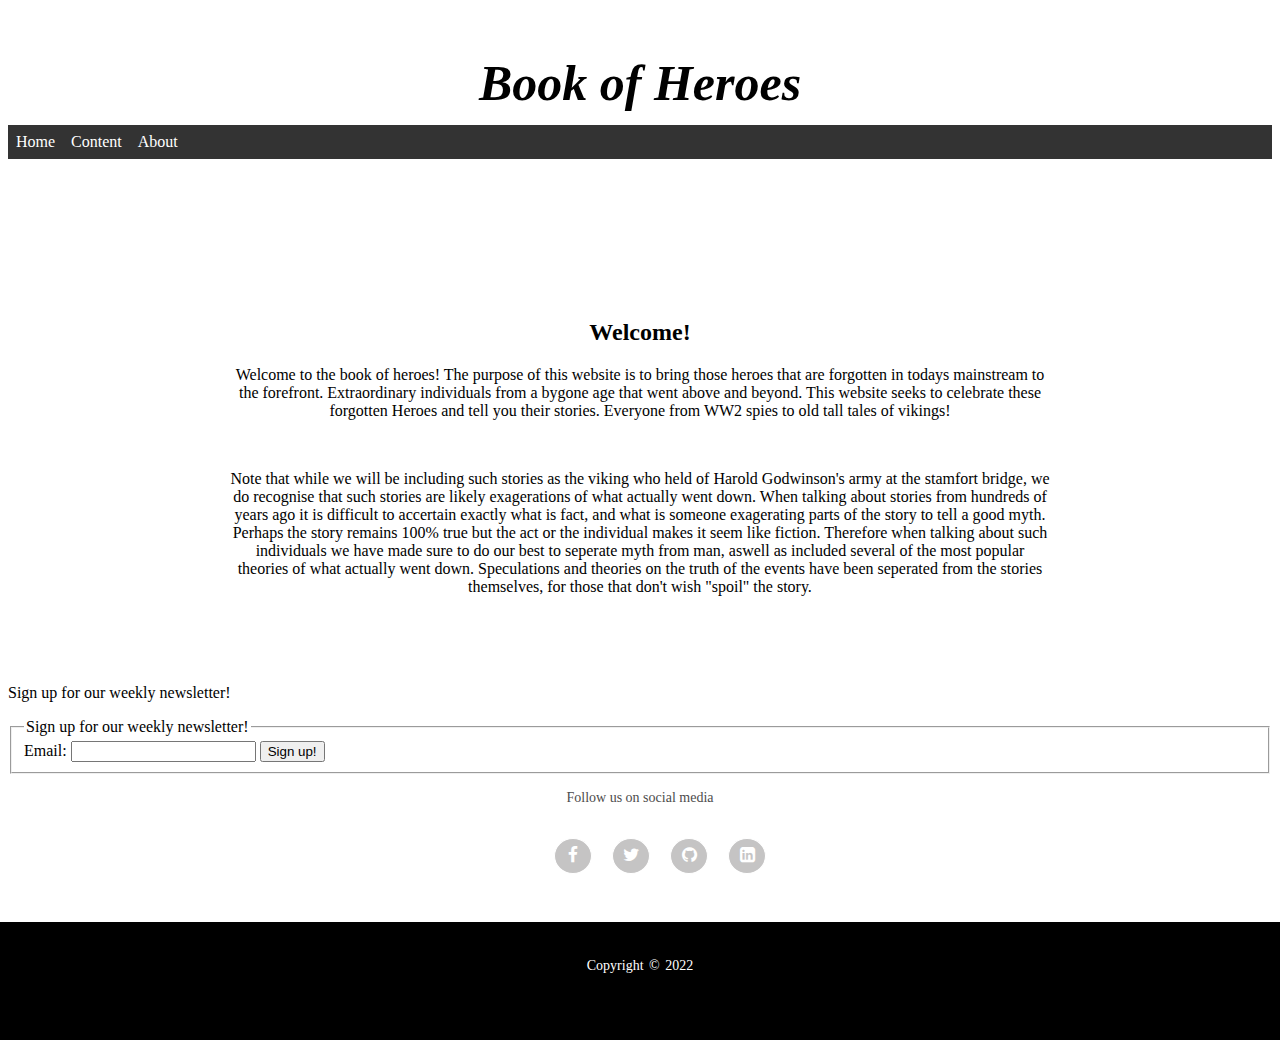
==== index.html @ 6ba252cf "first commit" ====
<!DOCTYPE html>
<html lang="en-US">

<head>
  <meta charset="utf-8">
  <meta name="viewport" content="width=device-width initial-scale:1.0">
  <meta name="keywords" content="book of heroes, unsung heroes, heroes, books, unsung, unsung heroes, books of heroes">
  <meta class="description" content="Welcome to the homepage of the Book of Heroes, the resting place for many of the unsung heroes throughout history. Grab yourself a coffee, sit down, relax and let us tell you a story.">
  <meta class="author" content="Marcelo Guinart">
  
  <title>Book of Hereoes</title>
  <link href="style.css" rel="stylesheet"/>
  <link href="https://cdnjs.cloudflare.com/ajax/libs/font-awesome/4.7.0/css/font-awesome.min.css" rel="stylesheet"/>
</head>

<body>
  <header>
    <h1><em>Book of Heroes</em></h1>
  </header>

  <nav>
    <div class="mynav">
      <ul>
        <li><a href="index.html" name="home" class="mynavcontent">Home</a></li>
        <li><a href="content.html" name="content" class="mynavcontent">Content</a></li>
        <li><a href="about.html" name="about" class="mynavcontent">About</a></li>
      </ul>
    </div>
  </nav>

  <article>
    <div id="introduction">
      <h2>Welcome!</h2>
      <section>
        <p>Welcome to the book of heroes! The purpose of this website is to bring those heroes that are forgotten in todays mainstream to the forefront. Extraordinary individuals from a bygone age that went above and beyond. This website seeks to celebrate these forgotten Heroes and tell you their stories. Everyone from WW2 spies to old tall tales of vikings!</p>
        <br>
        <p>Note that while we will be including such stories as the viking who held of Harold Godwinson's army at the stamfort bridge, we do recognise that such stories are likely exagerations of what actually went down. When talking about stories from hundreds of years ago it is difficult to accertain exactly what is fact, and what is someone exagerating parts of the story to tell a good myth. Perhaps the story remains 100% true but the act or the individual makes it seem like fiction. Therefore when talking about such individuals we have made sure to do our best to seperate myth from man, aswell as included several of the most popular theories of what actually went down. Speculations and theories on the truth of the events have been seperated from the stories themselves, for those that don't wish "spoil" the story.</p>
      </section>
    </div>
  </article>
  <br>
  <br>

  
  <div id="newsletter">
    <p>Sign up for our weekly newsletter!</p>
    <fieldset>
      <legend>Sign up for our weekly newsletter!</legend>
      <form>
        <label for="email">Email:</label>
        <input type="email" id="email" name="email" required>
        <input type="submit" value="Sign up!">
      </form>
    </fieldset>
  </div>

  <div class="footer">
     <p>Follow us on social media</p>
     <ul class="socials">
       <li><a href="https://www.facebook.com" aria-label="Follow me on facebook page" target="_blank"><i class="fa fa-facebook"></i></a></li>
       <li><a href="https://www.twitter.com" aria-label="Follow me on twitter page" target="_blank"><i class="fa fa-twitter"></i></a></li>
       <li><a href="https://www.github.com" aria-label="Check out my github" target="_blank"><i class="fa fa-github"></i></a></li>
       <li><a href="https://www.linkedin.com" aria-label="Check out my Linkedin" target="_blank"><i class="fa fa-linkedin-square"></i></a></li>
     </ul>
     <div class="footer-copyright">
       <p id="copyright-contrast">Copyright &copy; 2022</p>
     </div>
   </div>









  
  <script src="script.js"></script>

  <script src="https://replit.com/public/js/replit-badge-v2.js" theme="dark" position="bottom-right"></script>
</body>

</html>
---- style.css ----
html {
    height: 100%;
    width: 100%;
    background: white;
  }
  
  body {
    display:flexbox;
    align-items: flex-end;
  }
  
  header h1 {
    position: relative;
    top: 20px;
    left: 50%;
    transform: translate(-50%);
    font-size:50px;
    text-align: center;
  }
  
  .mynav ul {
    list-style-type: none;
    margin:0;
    padding:0;
    background-color: #333;
    overflow:hidden;
  }
  
  .mynav li{
    display:inline;
    float:left;
  }
  
  .mynav a {
    display:block;
    padding:8px;
    background-color:#333;
    color:white;
    text-decoration: none;
  }
  
  .mynav a:hover {
    background-color: aqua;
  }
  
  body #introduction {
    position: relative;
    top:60px;
    text-align: center;
    padding:80px;
    z-index:100;
    margin:0 auto;
    width: 65%;
  }
  
  #newsletter {
    z-index:100;
    position:relative;
  }
  
  
  footer {
    position: absolute;
    bottom: 0;
    background: black;
    height: auto;
    width: 100vw;
    padding: 40px 0 0 0;
  }
  
  .footer {
    display:flex;
    align-items: center;
    justify-content: center;
    flex-direction: column;
    text-align: center;
    margin:0;
    padding:0;
    box-sizing: border-box;
    color:#4d4c4c;
  }
  
  .footer p{
    margin:10px auto;
    line-height: 28px;
    font-size: 14px;
  }
  
  .socials li a {
    display:block;
    padding:8px;
    background-color:#c5c4c4;
  }
  
  .socials {
    list-style: none;
    display: flex;
    align-items: center;
    justify-content: center;
    margin:1rem 0 3rem 0;
  }
  
  .socials li {
    margin:0 10px;
  }
  
  .socials a{
    text-decoration: none;
    color:#fff;
    border: 1.1px solid white;
    padding: 5px;
    border-radius: 50%;
  }
  
  .socials a i{
    font-size: 1.1rem;
    width: 20px;
    transition: color .4s ease;
  }
  
  .socials a:hover i{
    color:aqua;
  }
  
  .footer-copyright {
    background: #000;
    width: 100vw;
    padding: 20px 20px 50px 20px;
  }
  
  .footer-copyright p{
    font-size:14px;
    word-spacing: 2px;
    align-items: center;
    justify-content: center;
  }
  
  #copyright-contrast {
    color: white; /*Due to several tests with lighthouse, i had to change the color of the text from a grey into white. Since the icons are using the same styling rule in order to render in their color, i had to add seperate ruling for the copyright text */
  }
  
  .juan-link {
    display: inline-block;
    text-decoration: none;
    overflow: hidden; /* Prevents link activation outside the container */
  }
  
  .image-container {
    text-align: center;
    position: relative;
    width:20%;
    left:50%;
    transform:translate(-50%);
  }
  
  .image-container img {
    max-width: 100%;
    height: auto;
    display: block;
    margin: 0 auto;
  }
  
  .text-below-image {
    display: block;
    text-align: center;
    margin-top: 10px;
    position: relative;
    width: 100%;
    bottom: 0;
    left: 0;
  }
  
  article>h2 {
    text-align:center;
    position:relative;
    top:30px;
    left:50%;
    transform:translate(-50%);
    z-index:100;
  }
  
  article>p {
    text-align:center;
    position:relative;
    top:20px;
    padding:10px;
  }
  
  .coming-soon {
    display:inline;
    list-style:none;
    background-color: white;
  }
  
  .list-container {
    width:25%;
    text-align:center;
    position:relative;
    display:block;
    transform:translate(-50%);
    left:50%;
    background-color:white;
  } 
  
  .coming-soon li {
    padding:5px;
    margin:10px;
  }
  
  .coming-soon a {
    text-decoration:none;
  }
  
  .juan-text {
    padding:10px;
    position:relative;
    text-align:center;
  }
  
  .juan-text h3 {
    padding-top:10px;
  }
  
  #juangarcia {
    text-align:center;
    font-size:50px;
    padding:10px;
  }
  
  #story {
    padding:5px;
    margin-top:20px;
    margin-bottom:20px;
  }
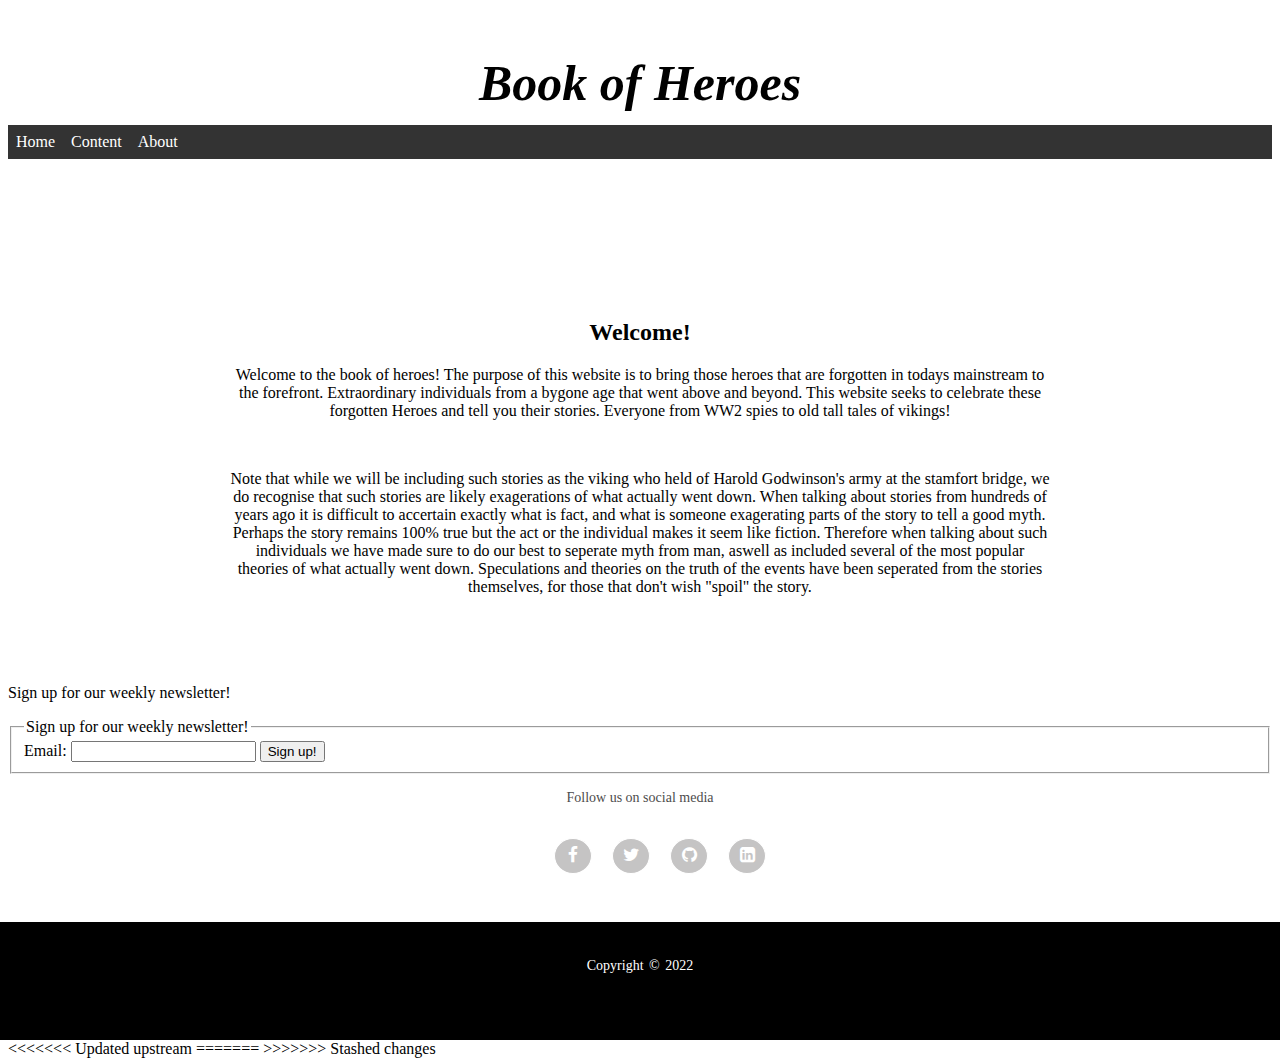
==== commit 420fbdc6: "Update index.html" ====
--- a/index.html
+++ b/index.html
@@ -67,18 +67,11 @@
      </div>
    </div>
 
+<<<<<<< Updated upstream
 
 
-
-
-
-
-
-
-  
-  <script src="script.js"></script>
-
-  <script src="https://replit.com/public/js/replit-badge-v2.js" theme="dark" position="bottom-right"></script>
+=======
+>>>>>>> Stashed changes
 </body>
 
-</html>+</html>
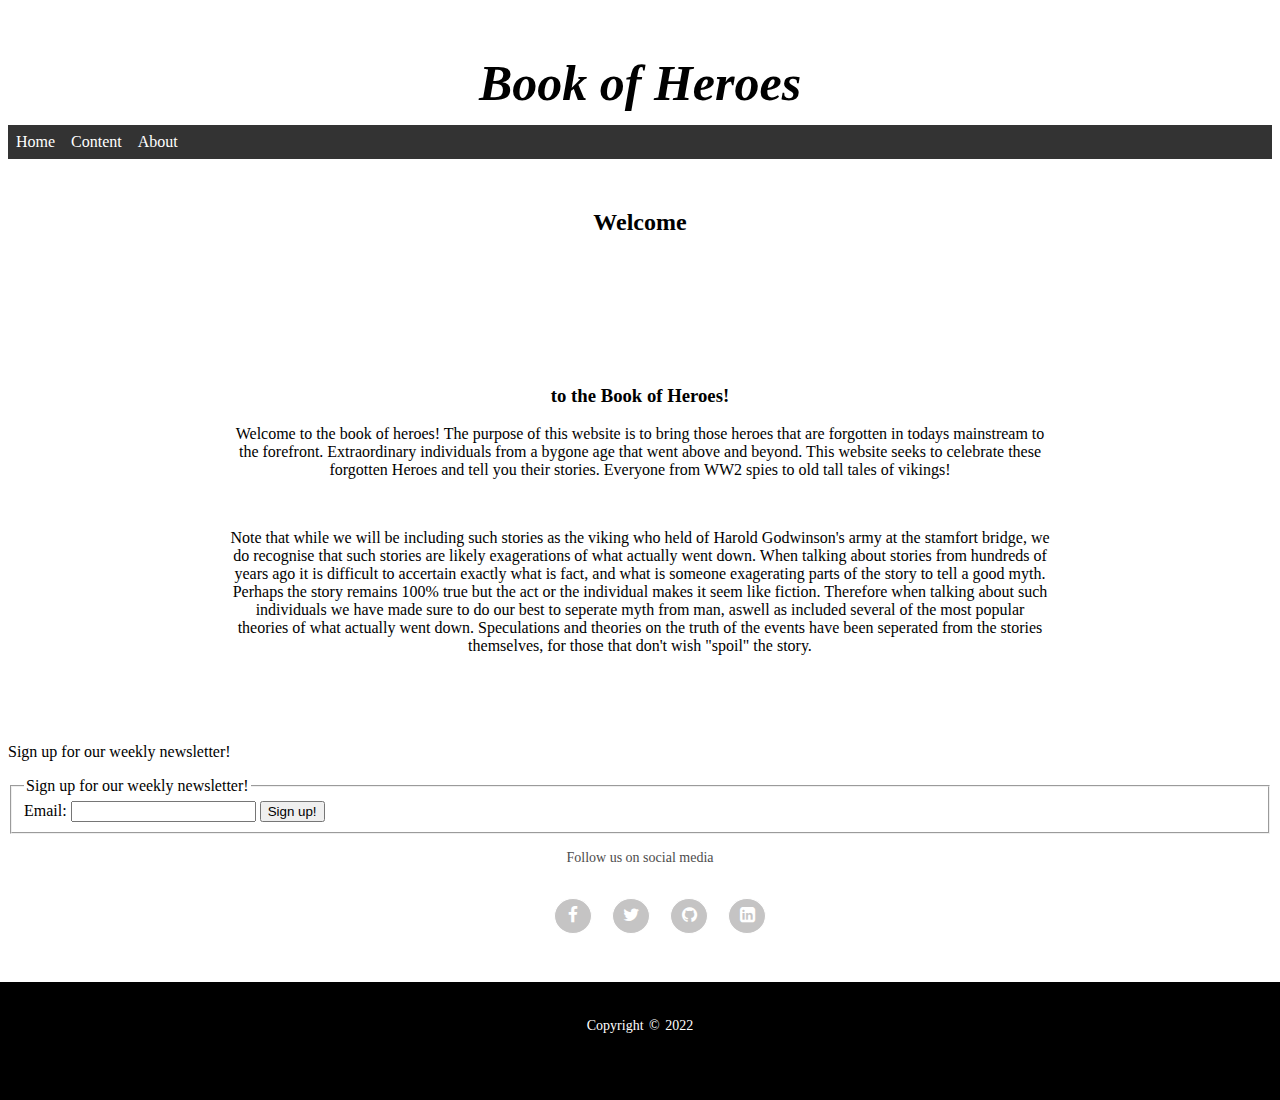
==== commit ebb94503: "Update index.html" ====
--- a/index.html
+++ b/index.html
@@ -5,12 +5,12 @@
   <meta charset="utf-8">
   <meta name="viewport" content="width=device-width initial-scale:1.0">
   <meta name="keywords" content="book of heroes, unsung heroes, heroes, books, unsung, unsung heroes, books of heroes">
-  <meta class="description" content="Welcome to the homepage of the Book of Heroes, the resting place for many of the unsung heroes throughout history. Grab yourself a coffee, sit down, relax and let us tell you a story.">
-  <meta class="author" content="Marcelo Guinart">
+  <meta name="description" content="Welcome to the homepage of the Book of Heroes, the resting place for many of the unsung heroes throughout history. Grab yourself a coffee, sit down, relax and let us tell you a story.">
+  <meta name="author" content="Marcelo Guinart">
   
   <title>Book of Hereoes</title>
-  <link href="style.css" rel="stylesheet"/>
-  <link href="https://cdnjs.cloudflare.com/ajax/libs/font-awesome/4.7.0/css/font-awesome.min.css" rel="stylesheet"/>
+  <link href="style.css" rel="stylesheet">
+  <link href="https://cdnjs.cloudflare.com/ajax/libs/font-awesome/4.7.0/css/font-awesome.min.css" rel="stylesheet">
 </head>
 
 <body>
@@ -21,17 +21,18 @@
   <nav>
     <div class="mynav">
       <ul>
-        <li><a href="index.html" name="home" class="mynavcontent">Home</a></li>
-        <li><a href="content.html" name="content" class="mynavcontent">Content</a></li>
-        <li><a href="about.html" name="about" class="mynavcontent">About</a></li>
+        <li><a href="index.html" aria-label="Go to home page">Home</a></li>  <!-- Apparently the name attribute is considered obsolete in this part of the code, and W3 recommended an id attribute in the nearest container, which i have no use for -->
+        <li><a href="content.html" aria-label="Go to table of content">Content</a></li>
+        <li><a href="about.html" aria-label="Go to about">About</a></li>
       </ul>
     </div>
   </nav>
 
   <article>
+    <h2>Welcome</h2>
     <div id="introduction">
-      <h2>Welcome!</h2>
       <section>
+        <h3>to the Book of Heroes!</h3>
         <p>Welcome to the book of heroes! The purpose of this website is to bring those heroes that are forgotten in todays mainstream to the forefront. Extraordinary individuals from a bygone age that went above and beyond. This website seeks to celebrate these forgotten Heroes and tell you their stories. Everyone from WW2 spies to old tall tales of vikings!</p>
         <br>
         <p>Note that while we will be including such stories as the viking who held of Harold Godwinson's army at the stamfort bridge, we do recognise that such stories are likely exagerations of what actually went down. When talking about stories from hundreds of years ago it is difficult to accertain exactly what is fact, and what is someone exagerating parts of the story to tell a good myth. Perhaps the story remains 100% true but the act or the individual makes it seem like fiction. Therefore when talking about such individuals we have made sure to do our best to seperate myth from man, aswell as included several of the most popular theories of what actually went down. Speculations and theories on the truth of the events have been seperated from the stories themselves, for those that don't wish "spoil" the story.</p>
@@ -67,11 +68,6 @@
      </div>
    </div>
 
-<<<<<<< Updated upstream
-
-
-=======
->>>>>>> Stashed changes
 </body>
 
 </html>
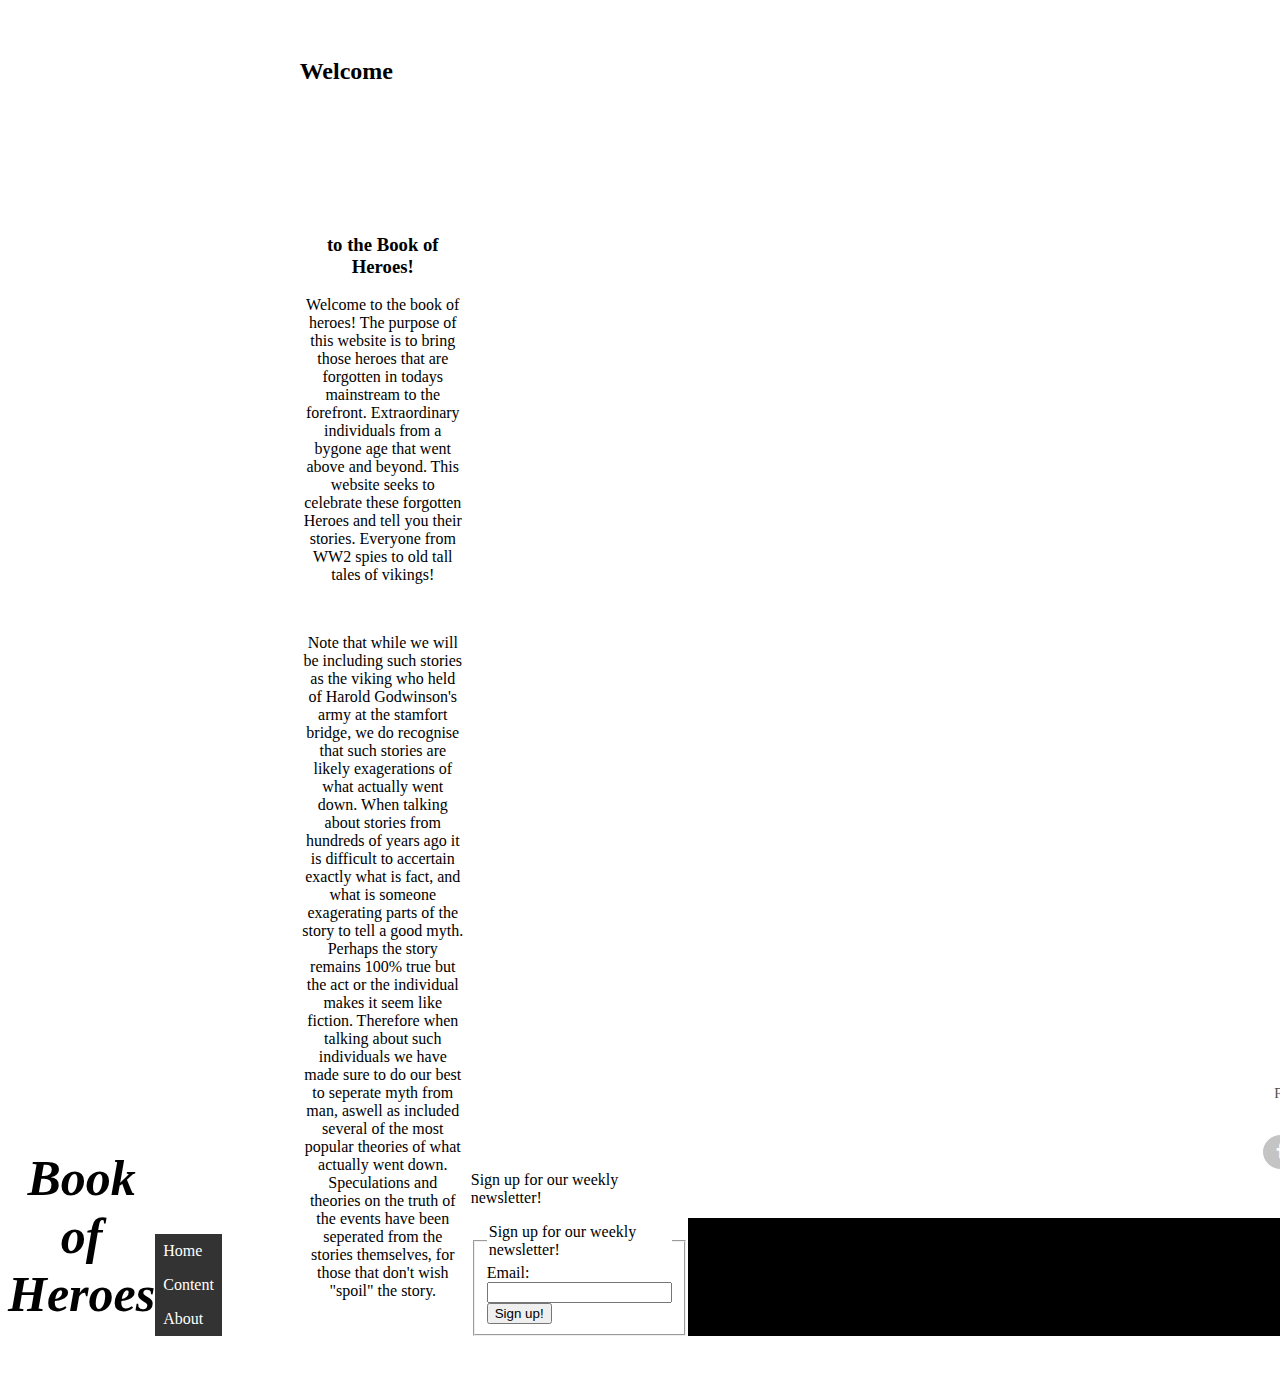
==== commit 6a13b81b: "Update index.html" ====
--- a/index.html
+++ b/index.html
@@ -3,7 +3,7 @@
 
 <head>
   <meta charset="utf-8">
-  <meta name="viewport" content="width=device-width initial-scale:1.0">
+  <meta name="viewport" content="width=device-width, initial-scale=1">
   <meta name="keywords" content="book of heroes, unsung heroes, heroes, books, unsung, unsung heroes, books of heroes">
   <meta name="description" content="Welcome to the homepage of the Book of Heroes, the resting place for many of the unsung heroes throughout history. Grab yourself a coffee, sit down, relax and let us tell you a story.">
   <meta name="author" content="Marcelo Guinart">
--- a/style.css
+++ b/style.css
@@ -5,7 +5,7 @@
   }
   
   body {
-    display:flexbox;
+    display:flex;
     align-items: flex-end;
   }
   
@@ -231,4 +231,4 @@
     padding:5px;
     margin-top:20px;
     margin-bottom:20px;
-  }+  }
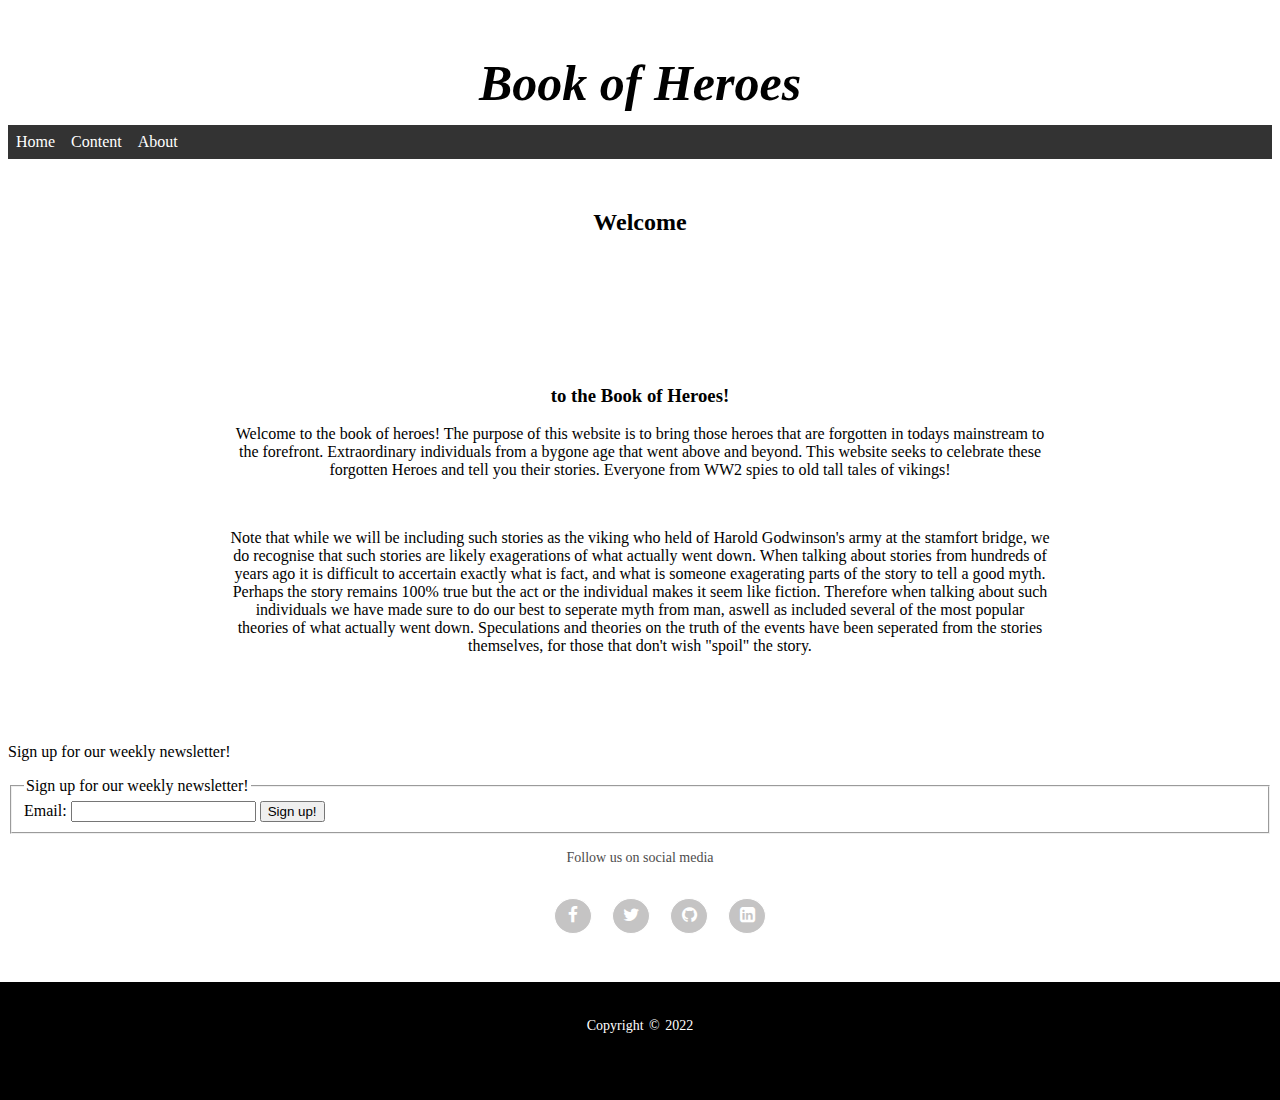
==== commit d4df3c9b: "Update index.html" ====
--- a/index.html
+++ b/index.html
@@ -47,7 +47,7 @@
     <p>Sign up for our weekly newsletter!</p>
     <fieldset>
       <legend>Sign up for our weekly newsletter!</legend>
-      <form>
+      <form actioN="https://formdump.codeinstitute.net" method="POST">
         <label for="email">Email:</label>
         <input type="email" id="email" name="email" required>
         <input type="submit" value="Sign up!">
--- a/style.css
+++ b/style.css
@@ -5,7 +5,7 @@
   }
   
   body {
-    display:flex;
+    display: box;
     align-items: flex-end;
   }
   
